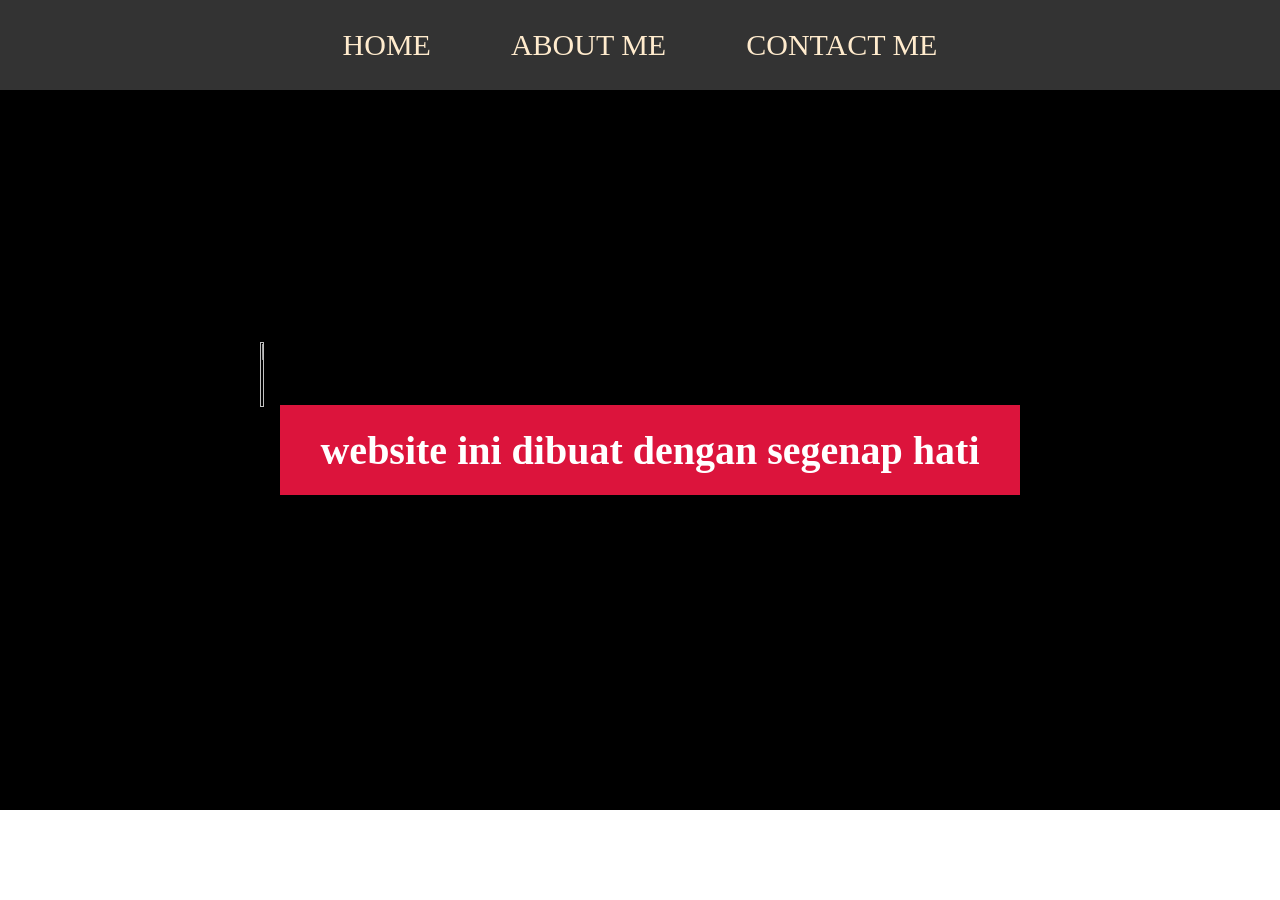
==== index.html @ d79281b4 "Add files via upload" ====
<html>
    <head>
      <title>Radit Ganteng</title>
      <link rel="stylesheet" href="style.css" />
    </head>
    <body>
      <div>
     <!-- NAVIGATION BAR -->
      <div class="container-navbar">
        <ul class="ul-navbar">
            <li class="li-navbar">
              <a href="#" class="a-navbar">HOME</a>
            </li>
            <li class="li-navbar">
              <a href="ABOUT ME.html" class="a-navbar">ABOUT ME</a>
            </li>
            <li class="li-navbar">
              <a href="CONTACT ME.html" class="a-navbar">CONTACT ME</a>
            </li> 
        </ul>
      </div>
     <!-- NAVIGATION BAR END -->

     <!-- CONTENT 1 -->
      <div class="container-content">
        <a href="https://www.tiktok.com/@rpaldi7815?_t=ZS-90XSWqSx0RL&_r=1">
          <img src="" class="img-content"/>
        </a>
        
      </1>
     <!-- CONTENT 1 END --

     <!- FOOTER -->
      <div class="container-footer">
        <h1 class="h1-footer">website ini dibuat dengan segenap hati</h1>
      </div>
      </div>
     </body>
</html>
---- style.css ----
*,
html {
    margin: 0;
    padding: 0;
}

.container-navbar {
    background-color: #333;
    width: 100%;
    height: 10vh;
}

.ul-navbar { 
    display: flex;
    height: 100%;
    justify-content: center;
    align-items: center;
}

.li-navbar {
    list-style-type: none;
    padding: 20px;
    margin: 20px;
    color: white; /* biar kelihatan */
    font-size: 30px;
}

.li-navbar:hover {
    background: tomato;
    transition: .5s ease-in-out;
    transition-delay: .2s;
    padding: 8px;
    margin: 8px;
    border-radius: 8px;
}

.a-navbar {
    color: blanchedalmond;
    text-decoration: none;
}

.container-content {
    background-color: black;
    display: flex;
    justify-content: center;
    align-items: center;
    height: 80vh;
}

.img-content {
    width: 30%;
    height: auto; /* biar proporsional */
}

.container-footer  {
    height: 10vh;
    background-color: crimson;
    display: flex;
    justify-content: center;
    align-items: center;
}

.h1-footer {
    font-size: 40px;
    color: white;
    padding: 20PX;
    margin: 20px;
}
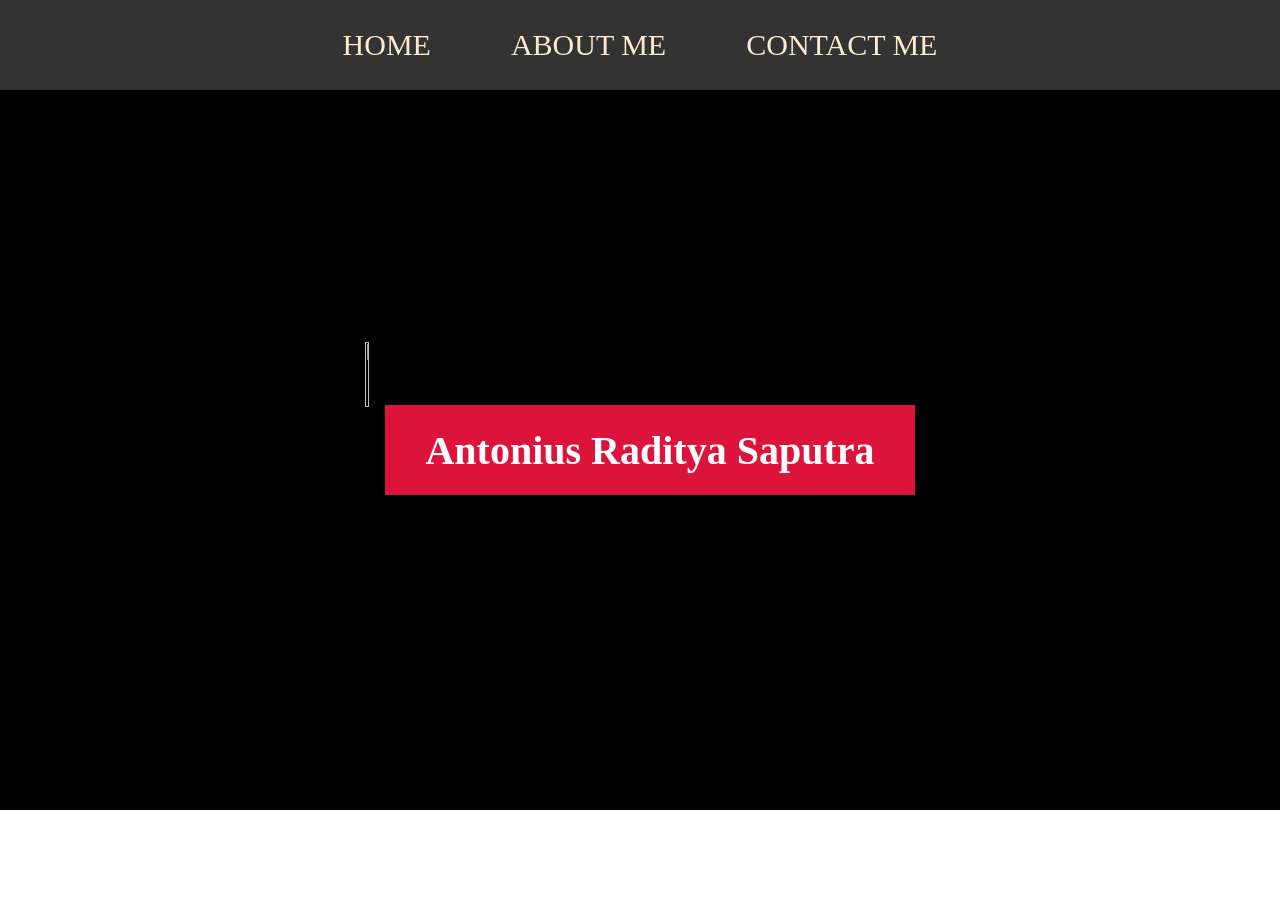
==== commit 09ab38f2: "Add files via upload" ====
--- a/index.html
+++ b/index.html
@@ -32,7 +32,7 @@
 
      <!- FOOTER -->
       <div class="container-footer">
-        <h1 class="h1-footer">website ini dibuat dengan segenap hati</h1>
+        <h1 class="h1-footer">Antonius Raditya Saputra</h1>
       </div>
       </div>
      </body>
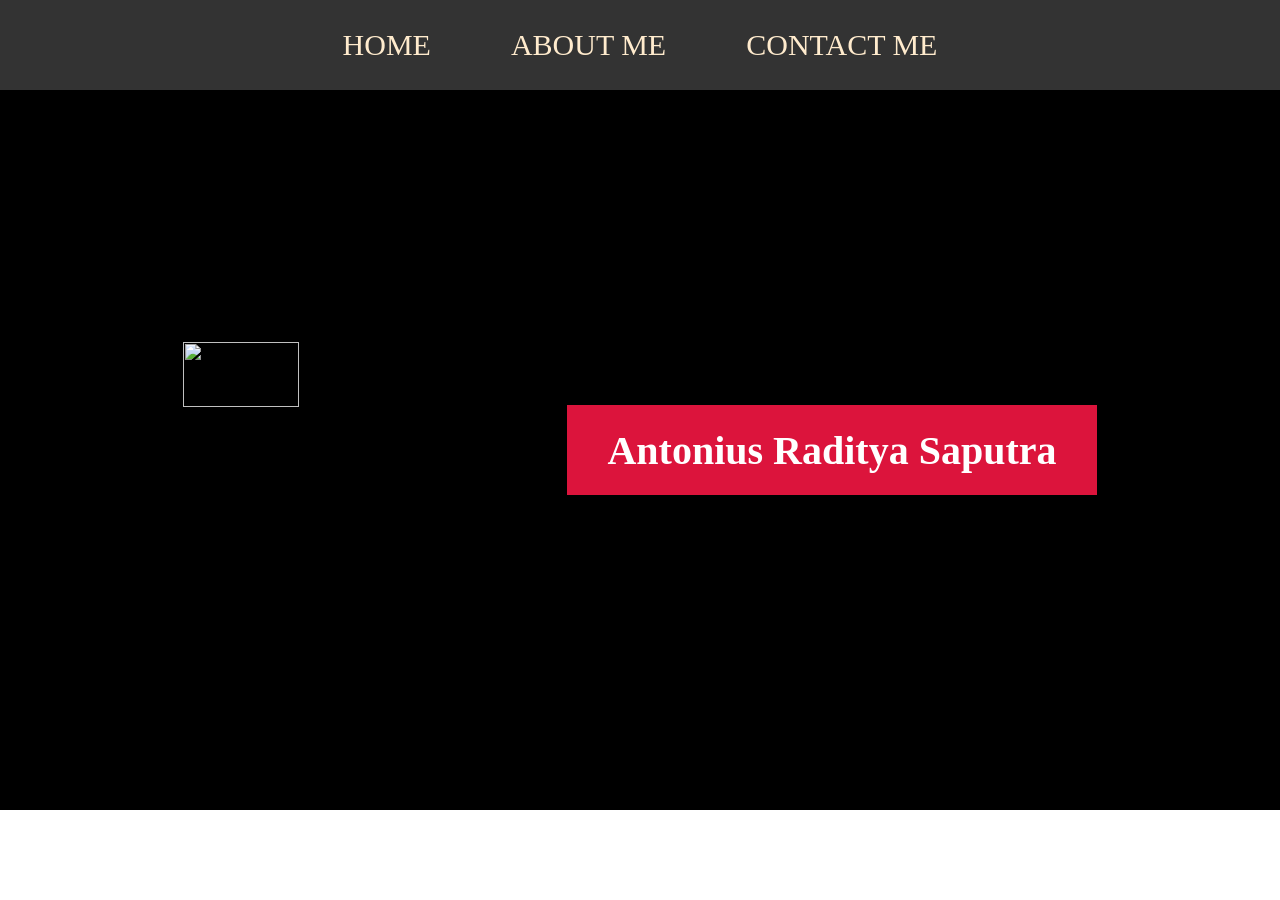
==== commit b55d2327: "Add files via upload" ====
--- a/index.html
+++ b/index.html
@@ -23,10 +23,7 @@
 
      <!-- CONTENT 1 -->
       <div class="container-content">
-        <a href="https://www.tiktok.com/@rpaldi7815?_t=ZS-90XSWqSx0RL&_r=1">
           <img src="" class="img-content"/>
-        </a>
-        
       </1>
      <!-- CONTENT 1 END --
 
